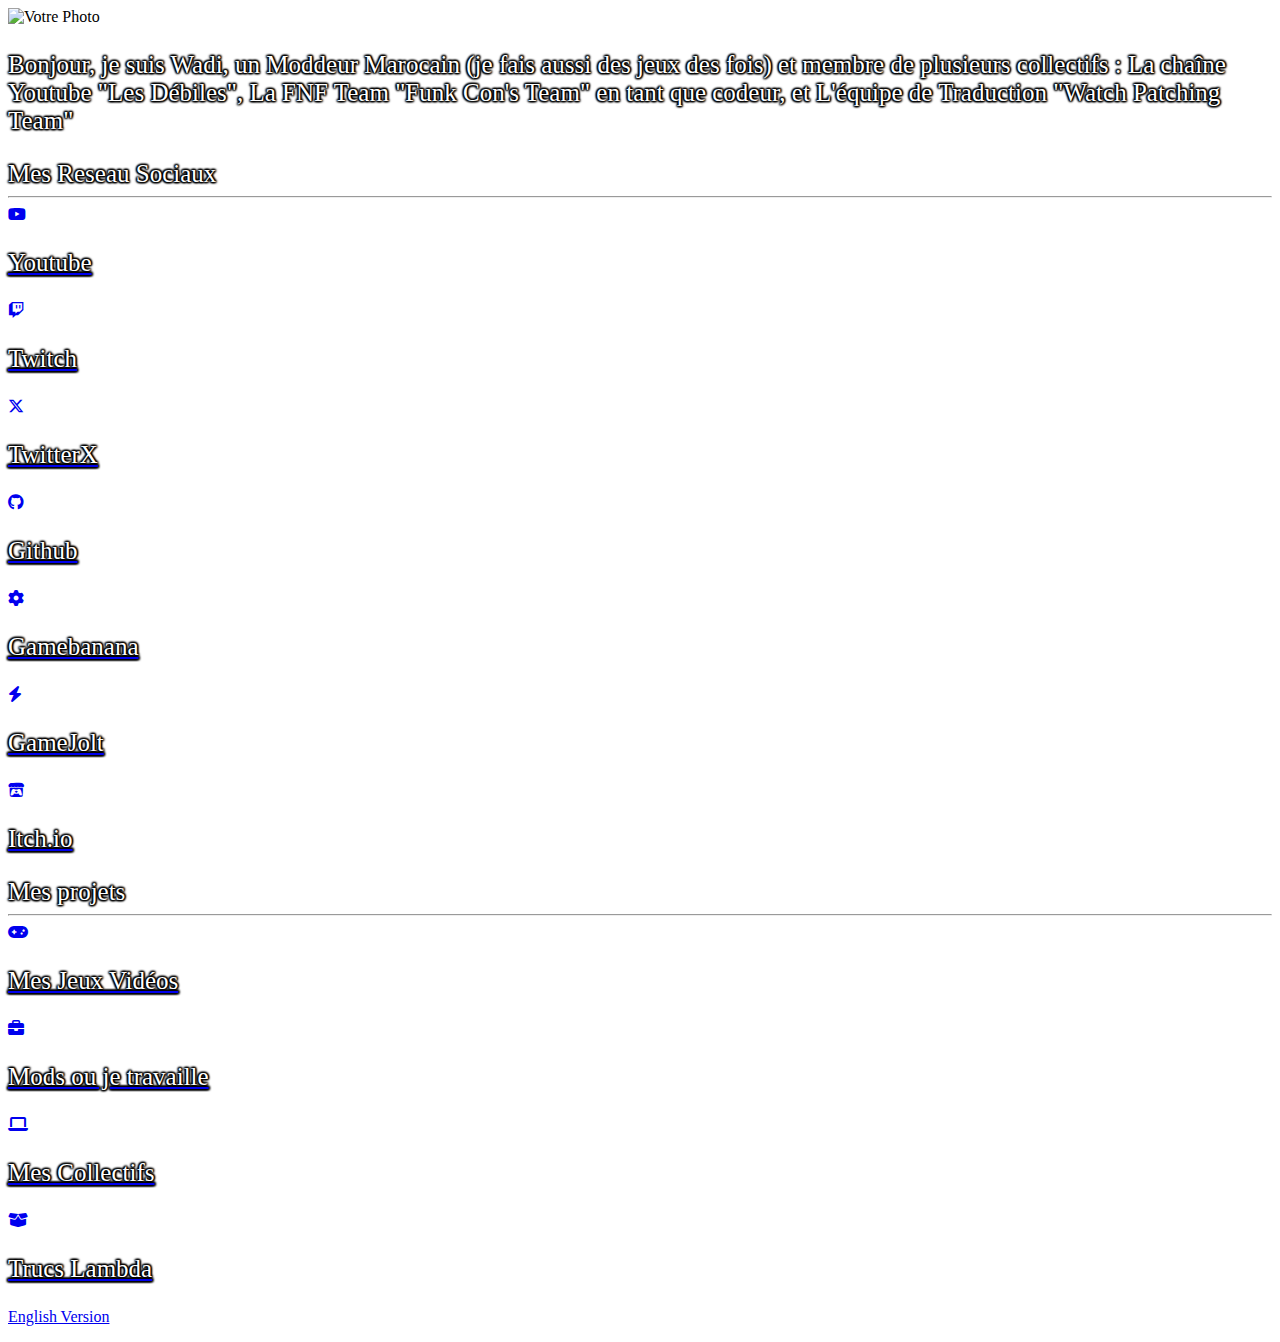
==== index.html @ ebe2c98b "Update index.html" ====
<!DOCTYPE html>
<html lang="fr">
<head>
    <title>TheWadi Web</title>
    <meta charset="utf-8">
    <meta name="viewport" content="width=device-width, initial-scale=1">
    <meta content="TheWadi Web" property="og:title">
    <meta content="Le site de Wadi !" property="og:description">
    <meta content="https://thewadi.github.io/hub/" property="og:url">
    <meta content="https://thewadi.github.io/hub/assets/img/wadi.gif" property="og:image">
    <meta content="#eb8f34" data-react-helmet="true" name="theme-color">
    <link rel="stylesheet" href="https://cdnjs.cloudflare.com/ajax/libs/font-awesome/6.4.2/css/all.min.css"/>
    <link rel="stylesheet" href="assets/css/style.css">
    <link rel="icon" type="image/png" href="assets/img/favicon.png" />
    <style>
        .text-outline {
            text-shadow:
                1px 1px 2px #000,
                -1px -1px 2px #000,  
                -1px 1px 2px #000,
                1px -1px 2px #000,
                1px 0 2px #000,
                0 1px 2px #000,
                -1px 0 2px #000,
                0 -1px 2px #000;
            color: white; /* Change la couleur de texte si nécessaire */
        }
        .header-text p,
        .separator-text,
        .logo p {
            font-size: 25px; /* Taille de police plus grande pour le texte */
        }
    </style>
</head>
<body>
    <header>
        <div class="header-content">
            <div class="header-text">
                <img src="assets/img/wadi.gif" alt="Votre Photo">
               <p class="text-outline">Bonjour, je suis Wadi, un Moddeur Marocain (je fais aussi des jeux des fois) et membre de plusieurs collectifs : La chaîne Youtube "Les Débiles", La FNF Team "Funk Con's Team" en tant que codeur, et L'équipe de Traduction "Watch Patching Team"</p>
            </div>
        </div>
    </header>

    <section class="separator">
        <div class="separator-text text-outline">Mes Reseau Sociaux</div>
        <hr>
    </section>

    <section class="logo-section">
        <a href="https://www.youtube.com/@LeWadi" target="_blank" class="logo">
            <i class="fa-brands fa-youtube"></i>
            <p class="text-outline">Youtube</p>
        </a>

        <a href="https://www.twitch.tv/the_wadi" target="_blank" class="logo">
            <i class="fa-brands fa-twitch"></i>
            <p class="text-outline">Twitch</p>
        </a>

        <a href="https://twitter.com/TheRealWadi" target="_blank" class="logo" id="link">
            <i class="fa-brands fa-x-twitter" id="logo"></i>
            <p class="text-outline" id="name">TwitterX</p>
        </a>

        <a href="https://github.com/LeWadi" target="_blank" class="logo">
            <i class="fa-brands fa-github"></i>
            <p class="text-outline">Github</p>
        </a>

        <a href="https://gamebanana.com/members/1957696" target="_blank" class="logo">
            <i class="fa-solid fa-cog"></i>
            <p class="text-outline">Gamebanana</p>
        </a>

        <a href="https://gamejolt.com/@TheWadi" target="_blank" class="logo">
            <i class="fa-solid fa-bolt"></i>
            <p class="text-outline">GameJolt</p>
        </a>

        <a href="https://thewadi.itch.io" target="_blank" class="logo">
            <i class="fa-brands fa-itch-io"></i>
            <p class="text-outline">Itch.io</p>
        </a>
    </section>

    <section class="separator">
        <div class="separator-text text-outline">Mes projets</div>
        <hr>
    </section>

    <section class="logo-section">
        <a href="games/" target="_blank" class="logo">
            <i class="fa-solid fa-gamepad"></i>
            <p class="text-outline">Mes Jeux Vidéos</p>
        </a>

        <a href="mod/" target="_blank" class="logo">
            <i class="fa-solid fa-briefcase"></i>
            <p class="text-outline">Mods ou je travaille</p>
        </a>

        <a href="collectives/" class="logo">
            <i class="fa-solid fa-laptop"></i>
            <p class="text-outline">Mes Collectifs</p>
        </a>

        <a href="misc/" target="_blank" class="logo">
            <i class="fa-solid fa-box-open"></i>
            <p class="text-outline">Trucs Lambda</p>
        </a>
    </section>

</body>

<footer>
    <p class="text_footer"><a href="en" class="text_footer2">English Version</a></p>
</footer>
</html>

<script>
    const logo = document.getElementById('logo');
    const name = document.getElementById('name');
    const link = document.getElementById('link');
    
    document.addEventListener('keydown', function(event) {
      if (event.key === 'Shift') {
        logo.className = 'fa-brands fa-twitter';
        name.innerHTML = 'Twitter';
        link.href = 'https://twitter.com/TheRealWadi';
      }
    });
    
    document.addEventListener('keyup', function(event) {
      if (event.key === 'Shift') {
        logo.className = 'fa-brands fa-x-twitter';
        name.innerHTML = 'X';
        link.href = 'https://x.com/TheRealWadi';
      }
    });
</script>
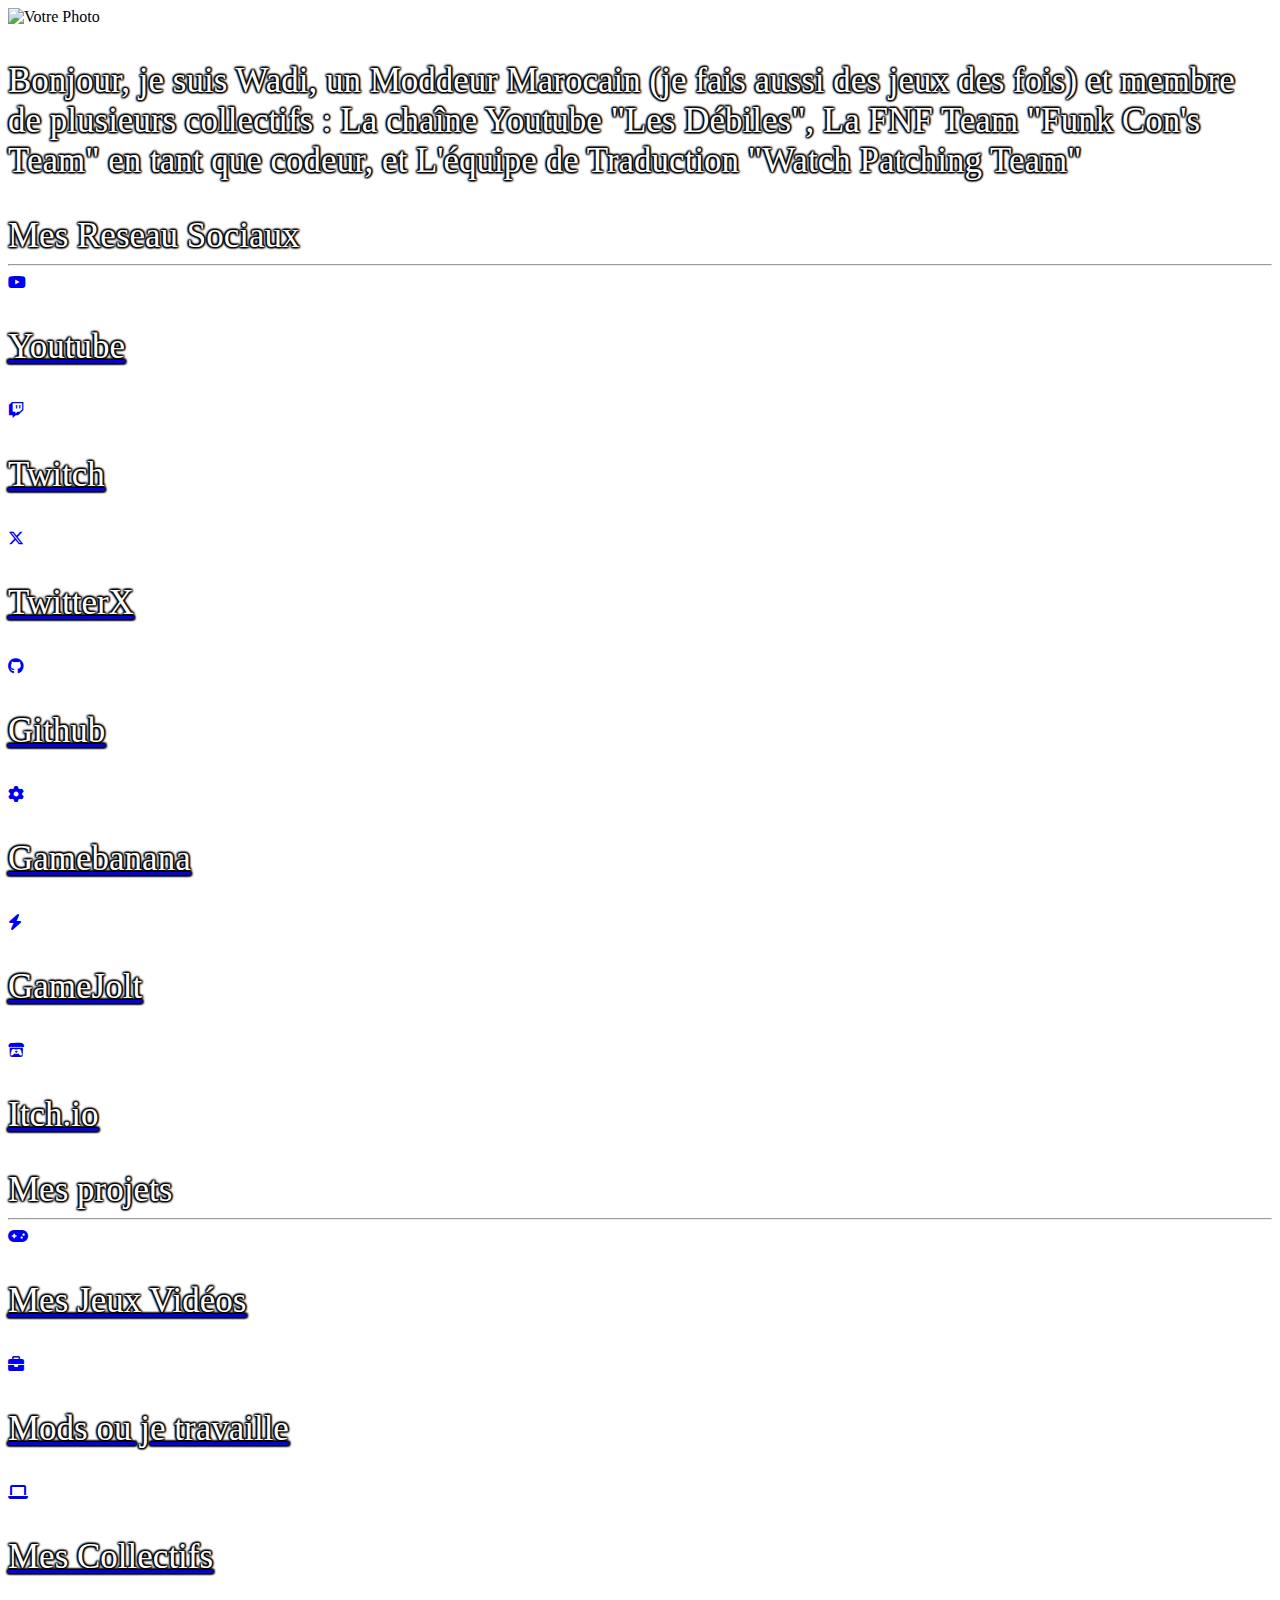
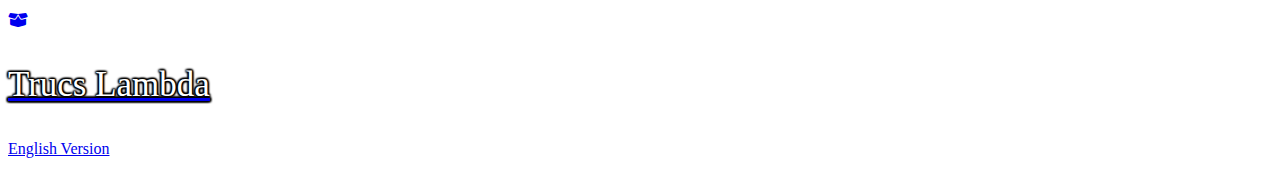
==== commit 03fc591b: "Update index.html" ====
--- a/index.html
+++ b/index.html
@@ -28,7 +28,7 @@
         .header-text p,
         .separator-text,
         .logo p {
-            font-size: 25px; /* Taille de police plus grande pour le texte */
+            font-size: 35px; /* Taille de police plus grande pour le texte */
         }
     </style>
 </head>
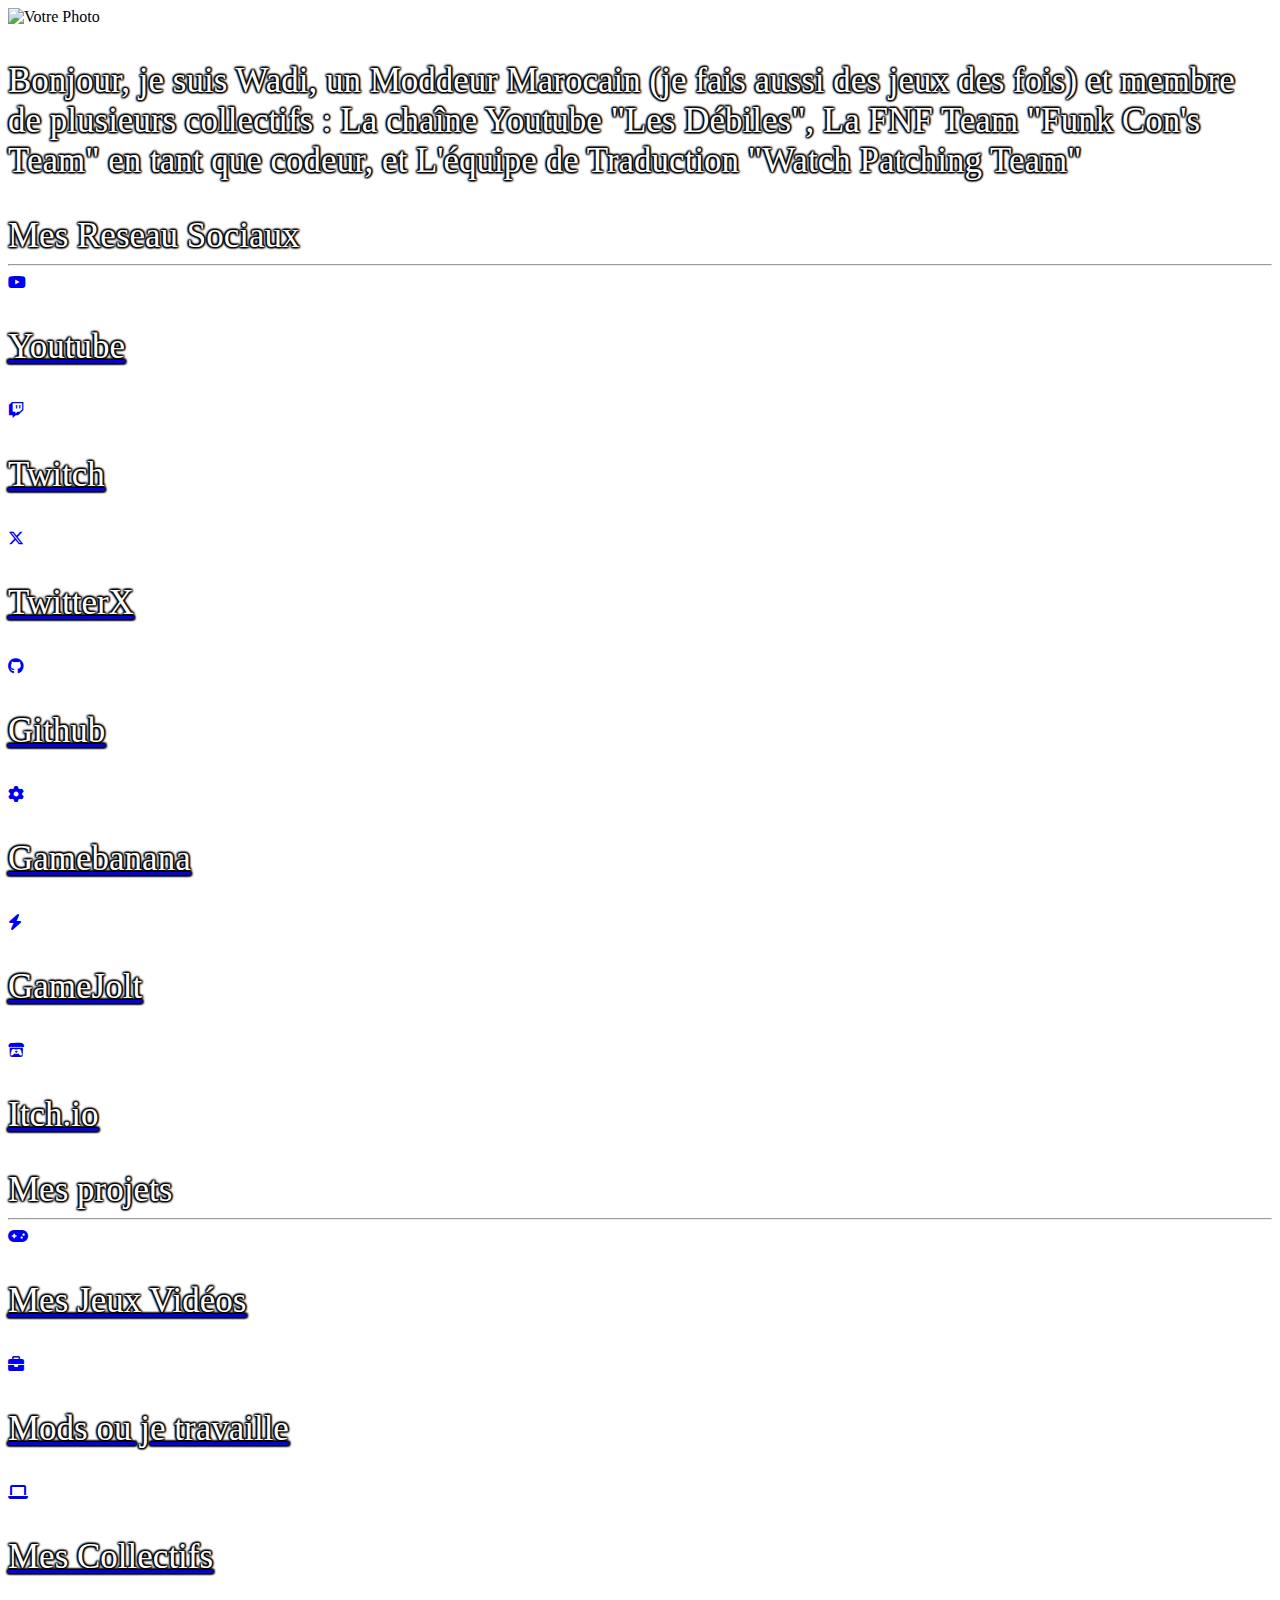
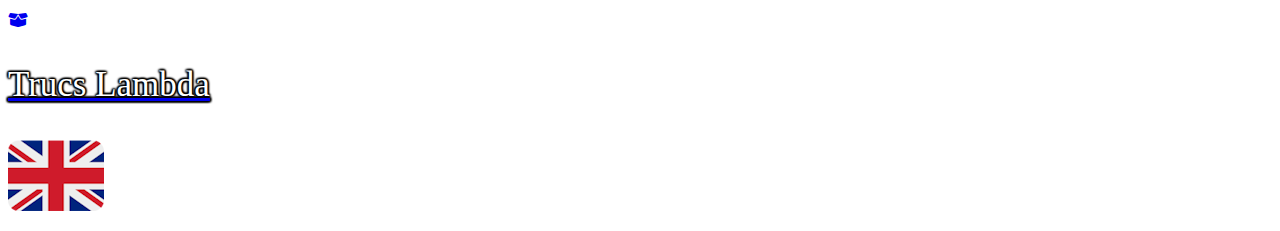
==== commit ed4ce03e: "english and french flag" ====
--- a/index.html
+++ b/index.html
@@ -114,7 +114,11 @@
 </body>
 
 <footer>
-    <p class="text_footer"><a href="en" class="text_footer2">English Version</a></p>
+    <p class="text_footer">
+        <a href="../">
+            <img src="../assets/img/en_flag.png" alt="English Version">
+        </a>
+    </p>
 </footer>
 </html>
 
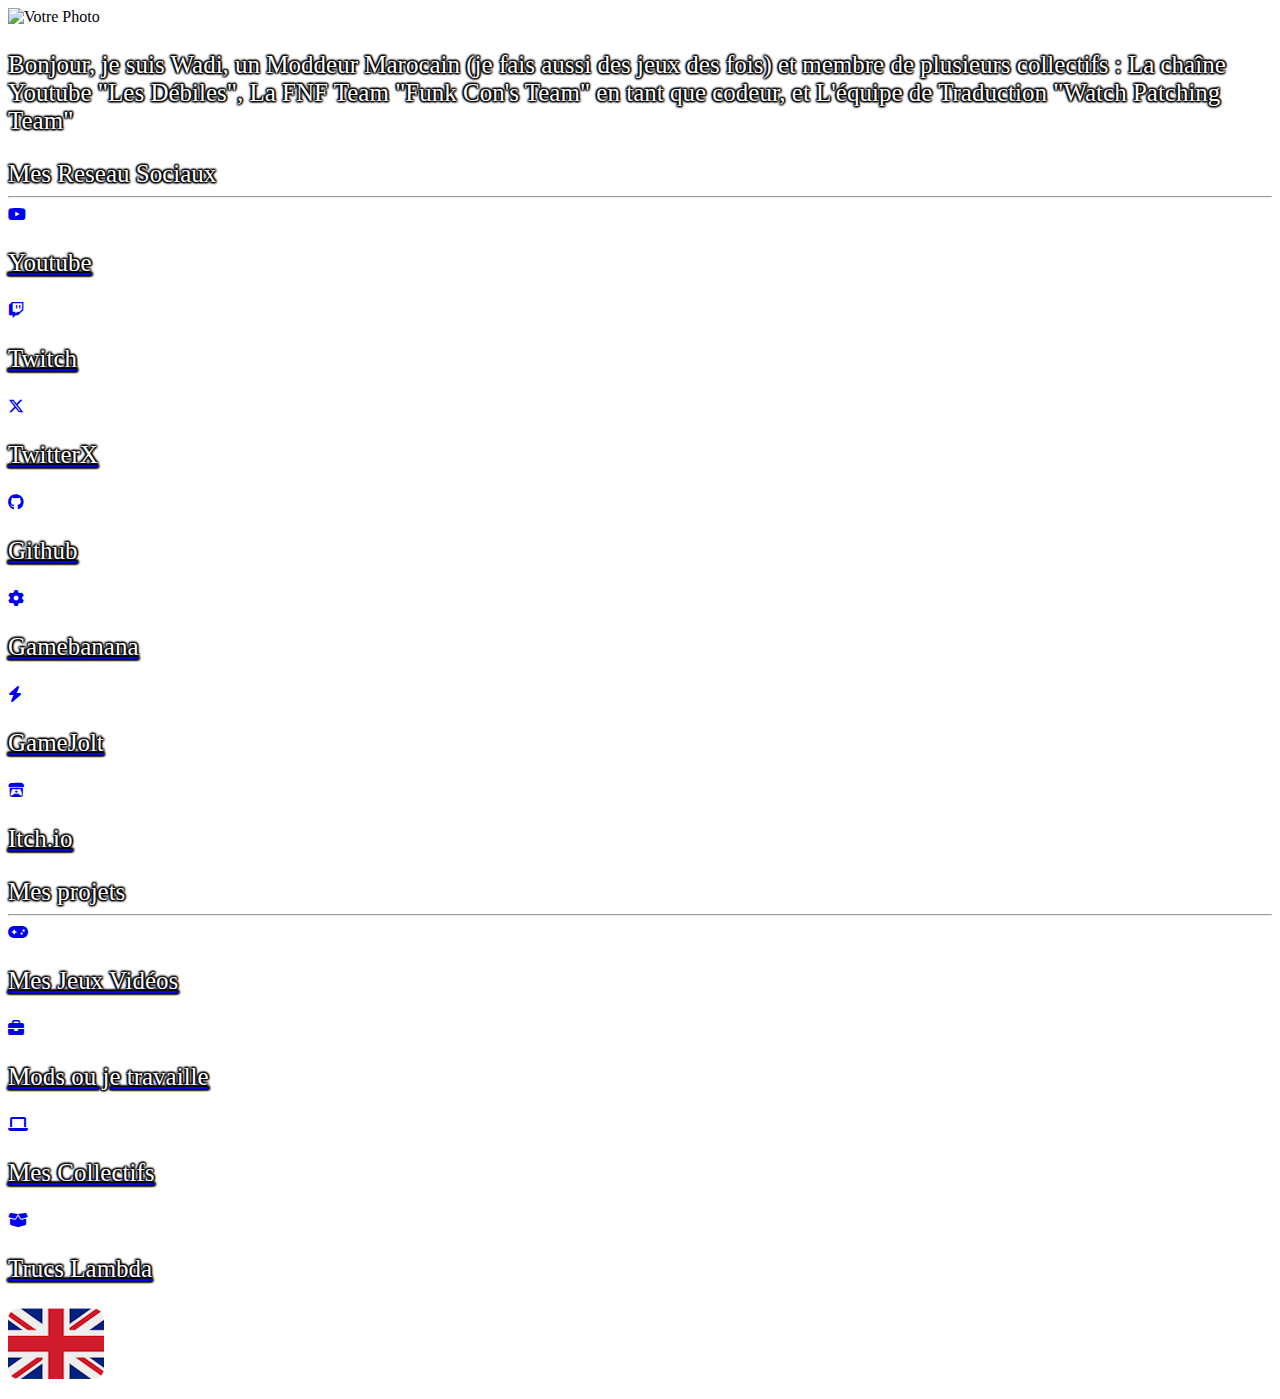
==== commit d8cf3e78: "language" ====
--- a/index.html
+++ b/index.html
@@ -28,7 +28,7 @@
         .header-text p,
         .separator-text,
         .logo p {
-            font-size: 35px; /* Taille de police plus grande pour le texte */
+            font-size: 25px; /* Taille de police plus grande pour le texte */
         }
     </style>
 </head>
@@ -115,8 +115,8 @@
 
 <footer>
     <p class="text_footer">
-        <a href="../">
-            <img src="../assets/img/en_flag.png" alt="English Version">
+        <a href="en/">
+            <img src="assets/img/en_flag.png" alt="French Version">
         </a>
     </p>
 </footer>
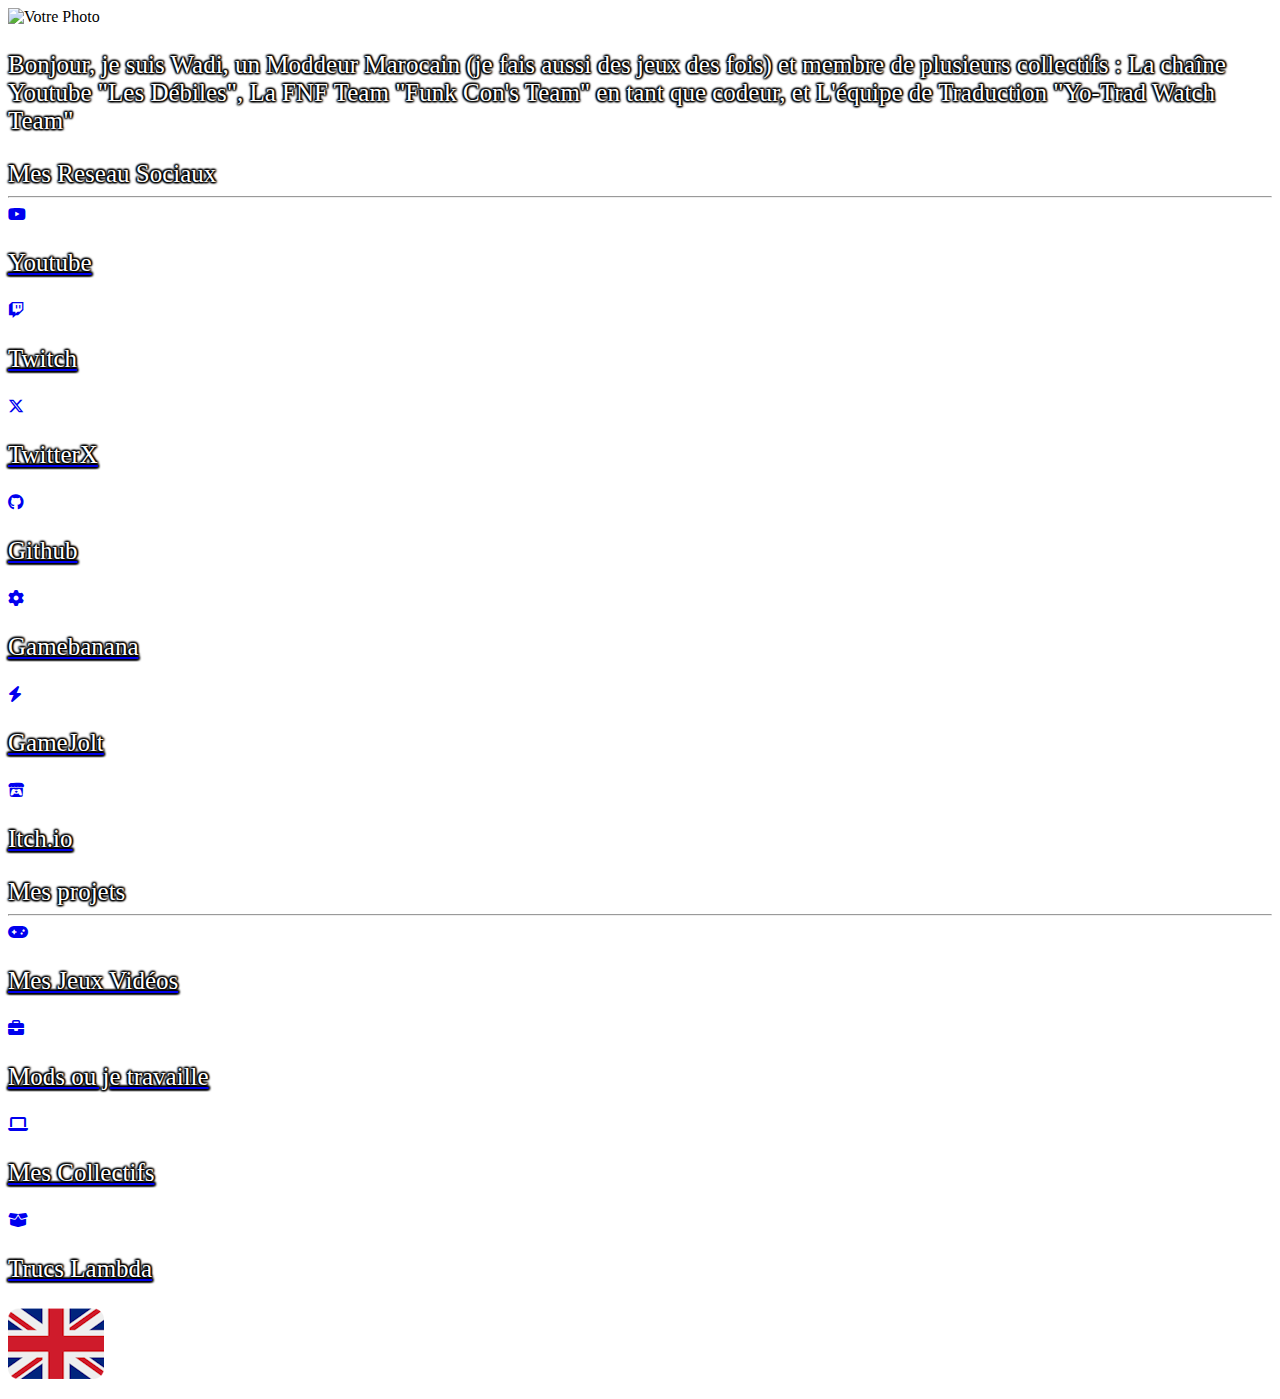
==== commit 7d22fb21: "Yo-Trad" ====
--- a/index.html
+++ b/index.html
@@ -37,7 +37,7 @@
         <div class="header-content">
             <div class="header-text">
                 <img src="assets/img/wadi.gif" alt="Votre Photo">
-               <p class="text-outline">Bonjour, je suis Wadi, un Moddeur Marocain (je fais aussi des jeux des fois) et membre de plusieurs collectifs : La chaîne Youtube "Les Débiles", La FNF Team "Funk Con's Team" en tant que codeur, et L'équipe de Traduction "Watch Patching Team"</p>
+               <p class="text-outline">Bonjour, je suis Wadi, un Moddeur Marocain (je fais aussi des jeux des fois) et membre de plusieurs collectifs : La chaîne Youtube "Les Débiles", La FNF Team "Funk Con's Team" en tant que codeur, et L'équipe de Traduction "Yo-Trad Watch Team"</p>
             </div>
         </div>
     </header>
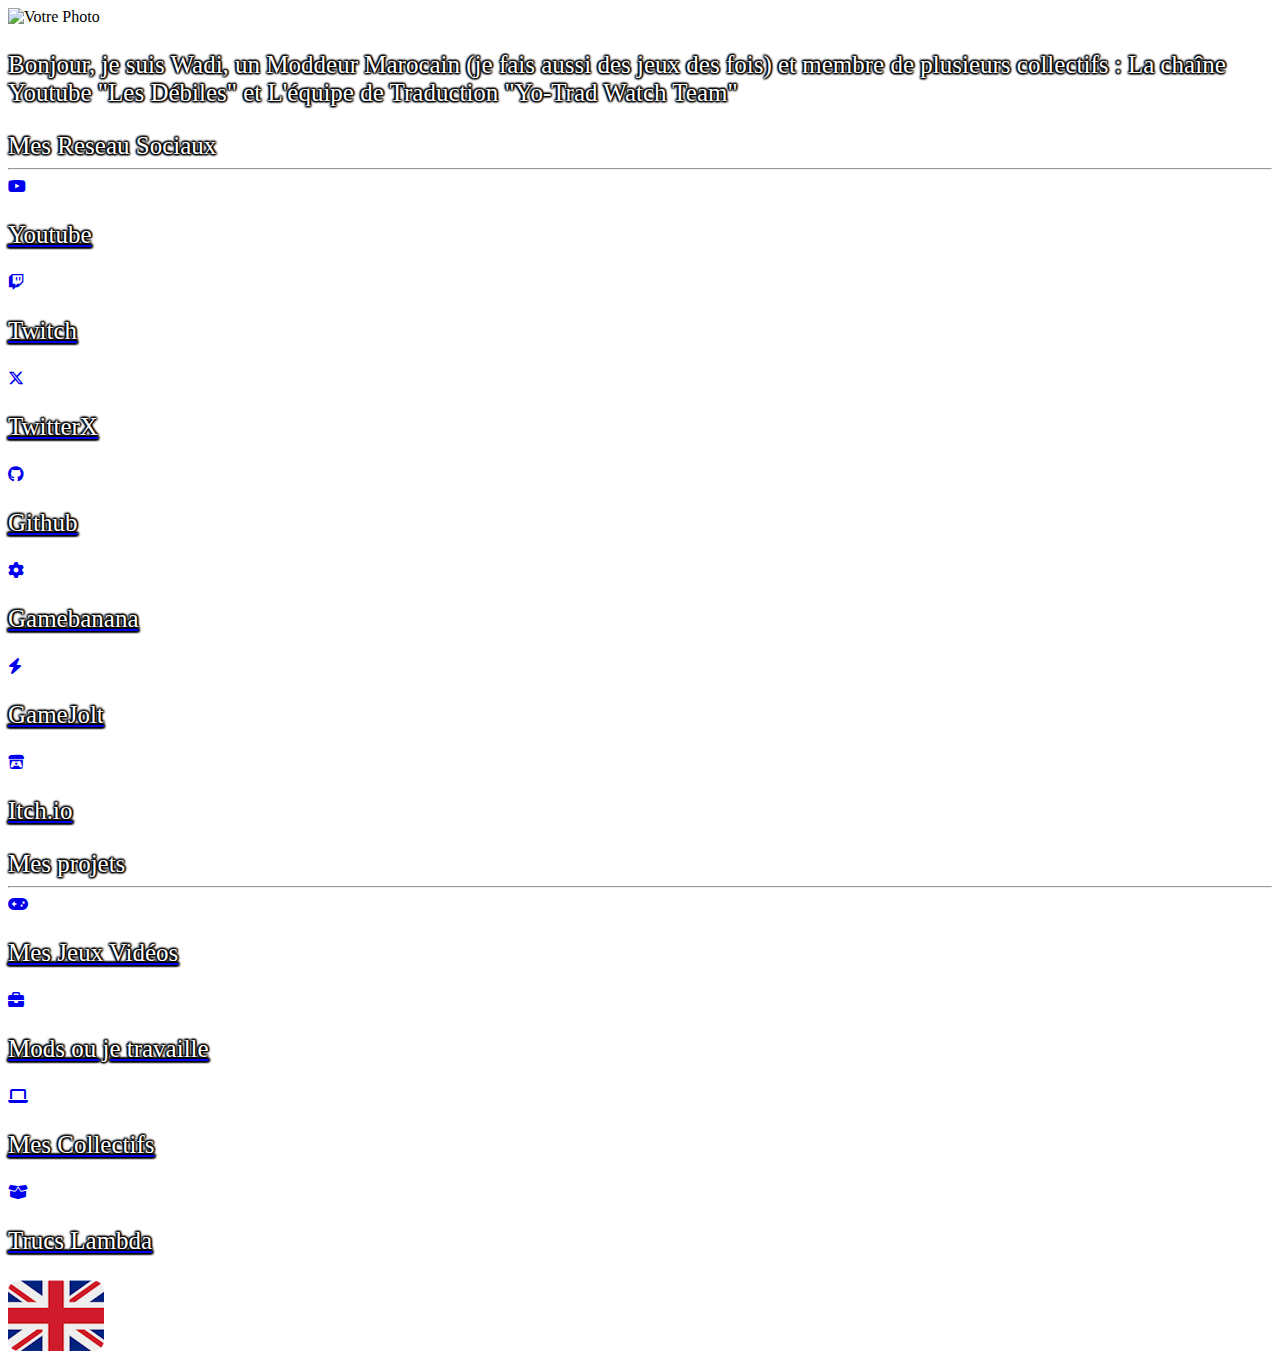
==== commit 27c13985: "Update index.html" ====
--- a/index.html
+++ b/index.html
@@ -37,7 +37,7 @@
         <div class="header-content">
             <div class="header-text">
                 <img src="assets/img/wadi.gif" alt="Votre Photo">
-               <p class="text-outline">Bonjour, je suis Wadi, un Moddeur Marocain (je fais aussi des jeux des fois) et membre de plusieurs collectifs : La chaîne Youtube "Les Débiles", La FNF Team "Funk Con's Team" en tant que codeur, et L'équipe de Traduction "Yo-Trad Watch Team"</p>
+               <p class="text-outline">Bonjour, je suis Wadi, un Moddeur Marocain (je fais aussi des jeux des fois) et membre de plusieurs collectifs : La chaîne Youtube "Les Débiles" et L'équipe de Traduction "Yo-Trad Watch Team"</p>
             </div>
         </div>
     </header>
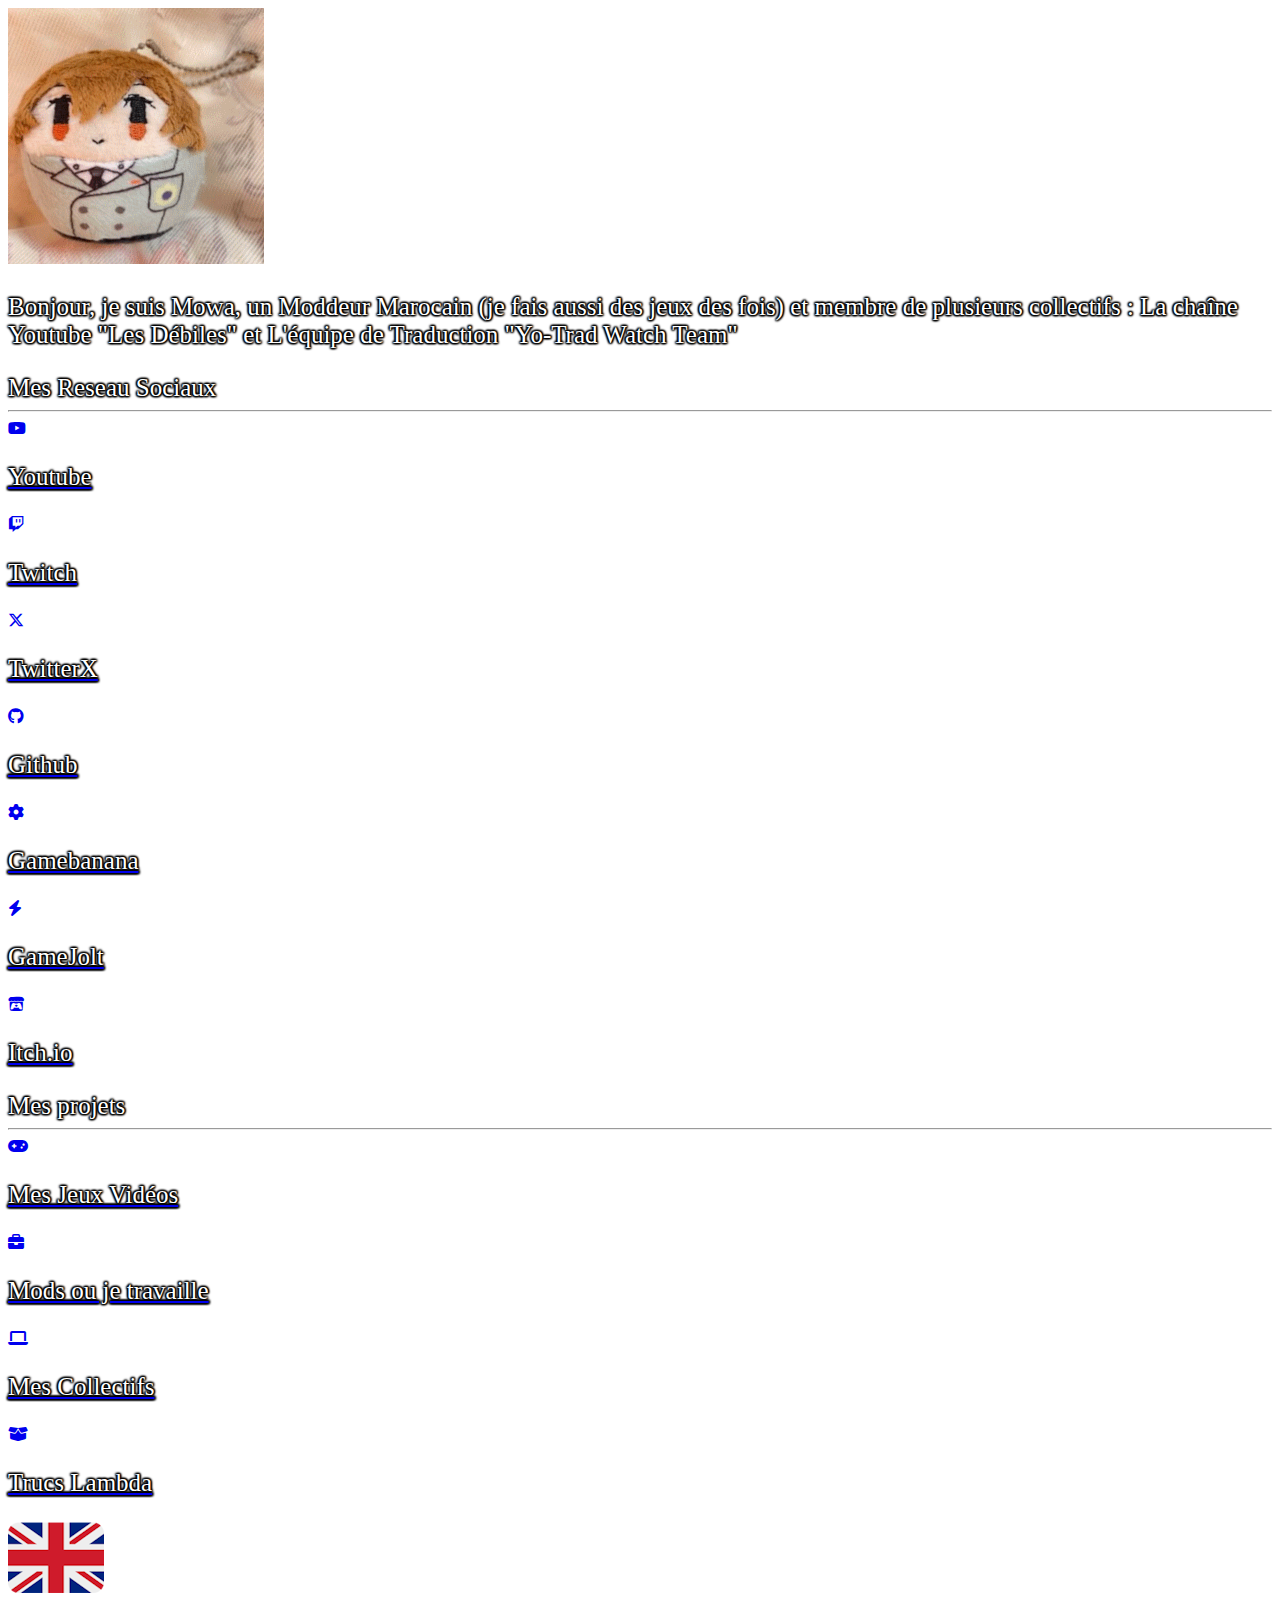
==== commit a088b68e: "Merge branch 'main' of https://github.com/Mowalmao/hub" ====
--- a/index.html
+++ b/index.html
@@ -1,7 +1,7 @@
 <!DOCTYPE html>
 <html lang="fr">
 <head>
-    <title>TheWadi Web</title>
+    <title>Mowalmao Web</title>
     <meta charset="utf-8">
     <meta name="viewport" content="width=device-width, initial-scale=1">
     <meta content="TheWadi Web" property="og:title">
@@ -37,7 +37,7 @@
         <div class="header-content">
             <div class="header-text">
                 <img src="assets/img/wadi.gif" alt="Votre Photo">
-               <p class="text-outline">Bonjour, je suis Wadi, un Moddeur Marocain (je fais aussi des jeux des fois) et membre de plusieurs collectifs : La chaîne Youtube "Les Débiles" et L'équipe de Traduction "Yo-Trad Watch Team"</p>
+               <p class="text-outline">Bonjour, je suis Mowa, un Moddeur Marocain (je fais aussi des jeux des fois) et membre de plusieurs collectifs : La chaîne Youtube "Les Débiles" et L'équipe de Traduction "Yo-Trad Watch Team"</p>
             </div>
         </div>
     </header>
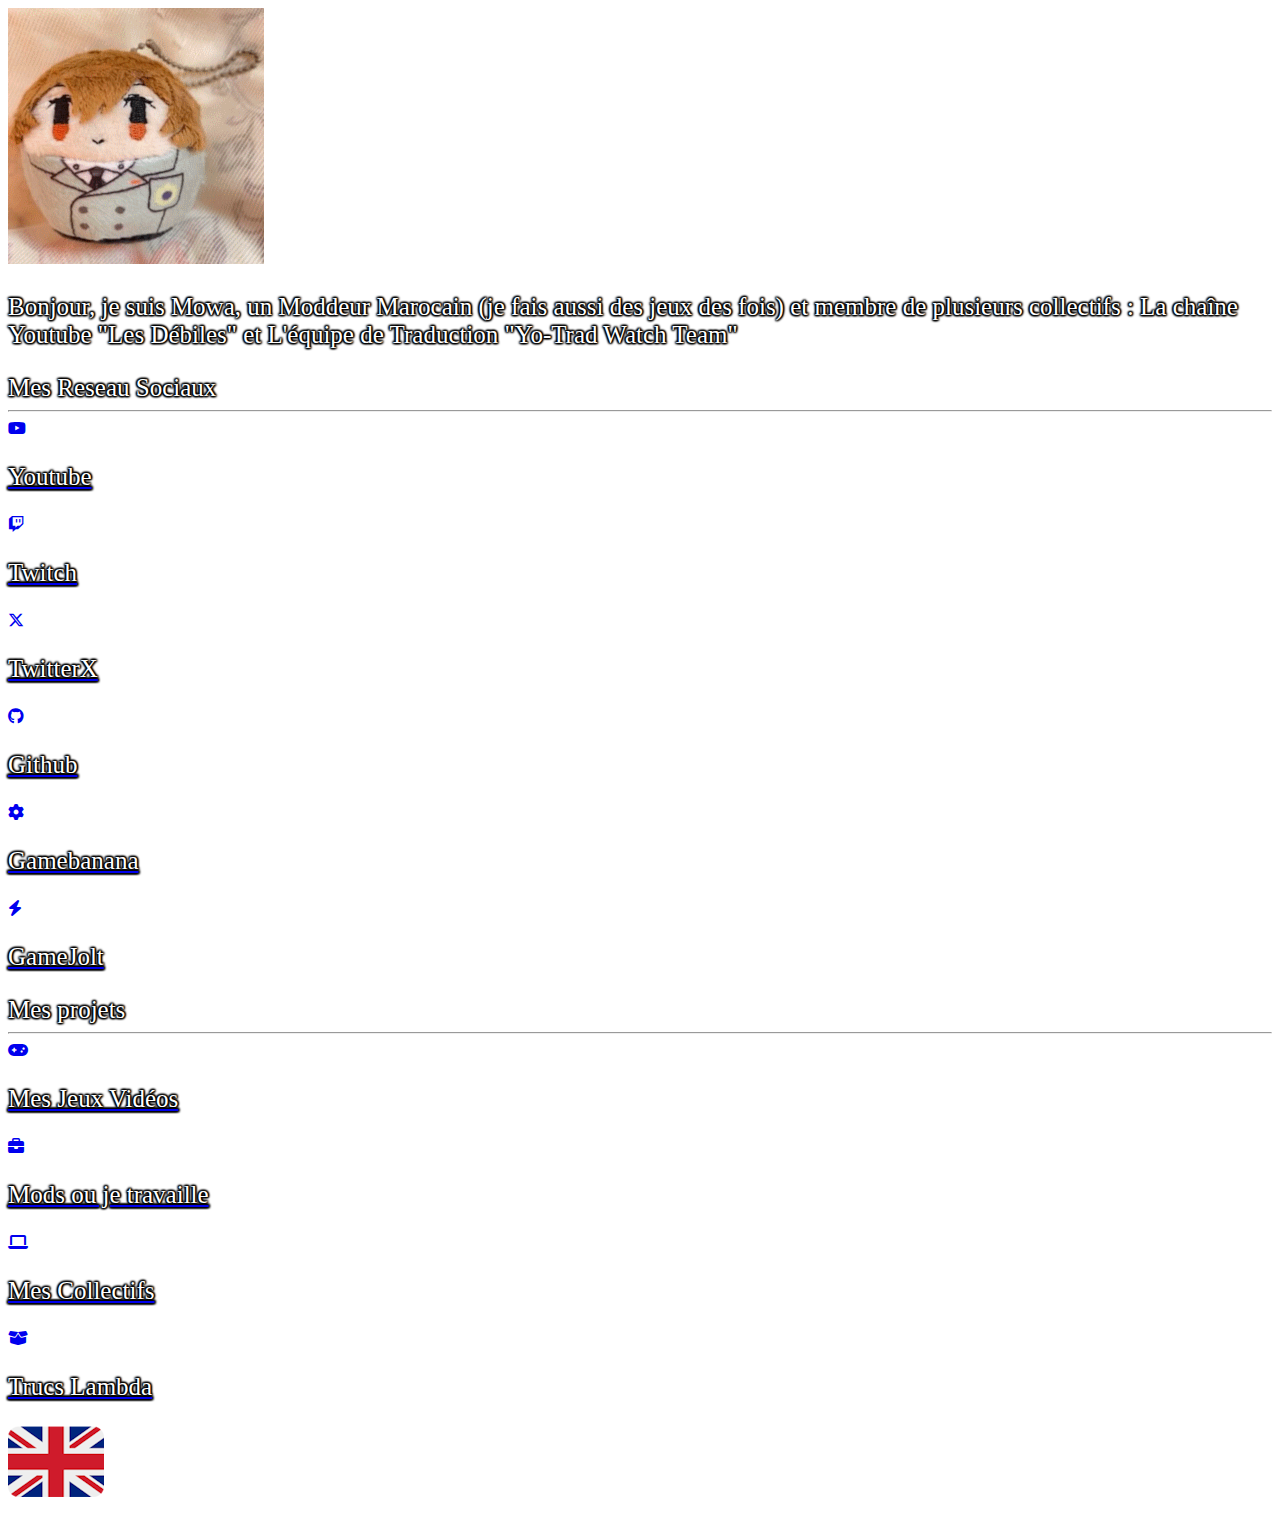
==== commit 9cbba037: "mowa stuff" ====
--- a/index.html
+++ b/index.html
@@ -48,22 +48,22 @@
     </section>
 
     <section class="logo-section">
-        <a href="https://www.youtube.com/@LeWadi" target="_blank" class="logo">
+        <a href="https://www.youtube.com/@mowalmao" target="_blank" class="logo">
             <i class="fa-brands fa-youtube"></i>
             <p class="text-outline">Youtube</p>
         </a>
 
-        <a href="https://www.twitch.tv/the_wadi" target="_blank" class="logo">
+        <a href="https://www.twitch.tv/mowalmao" target="_blank" class="logo">
             <i class="fa-brands fa-twitch"></i>
             <p class="text-outline">Twitch</p>
         </a>
 
-        <a href="https://twitter.com/TheRealWadi" target="_blank" class="logo" id="link">
+        <a href="https://twitter.com/mowalmao" target="_blank" class="logo" id="link">
             <i class="fa-brands fa-x-twitter" id="logo"></i>
             <p class="text-outline" id="name">TwitterX</p>
         </a>
 
-        <a href="https://github.com/LeWadi" target="_blank" class="logo">
+        <a href="https://github.com/mowalmao" target="_blank" class="logo">
             <i class="fa-brands fa-github"></i>
             <p class="text-outline">Github</p>
         </a>
@@ -73,14 +73,9 @@
             <p class="text-outline">Gamebanana</p>
         </a>
 
-        <a href="https://gamejolt.com/@TheWadi" target="_blank" class="logo">
+        <a href="https://gamejolt.com/@mowalmao" target="_blank" class="logo">
             <i class="fa-solid fa-bolt"></i>
             <p class="text-outline">GameJolt</p>
-        </a>
-
-        <a href="https://thewadi.itch.io" target="_blank" class="logo">
-            <i class="fa-brands fa-itch-io"></i>
-            <p class="text-outline">Itch.io</p>
         </a>
     </section>
 
